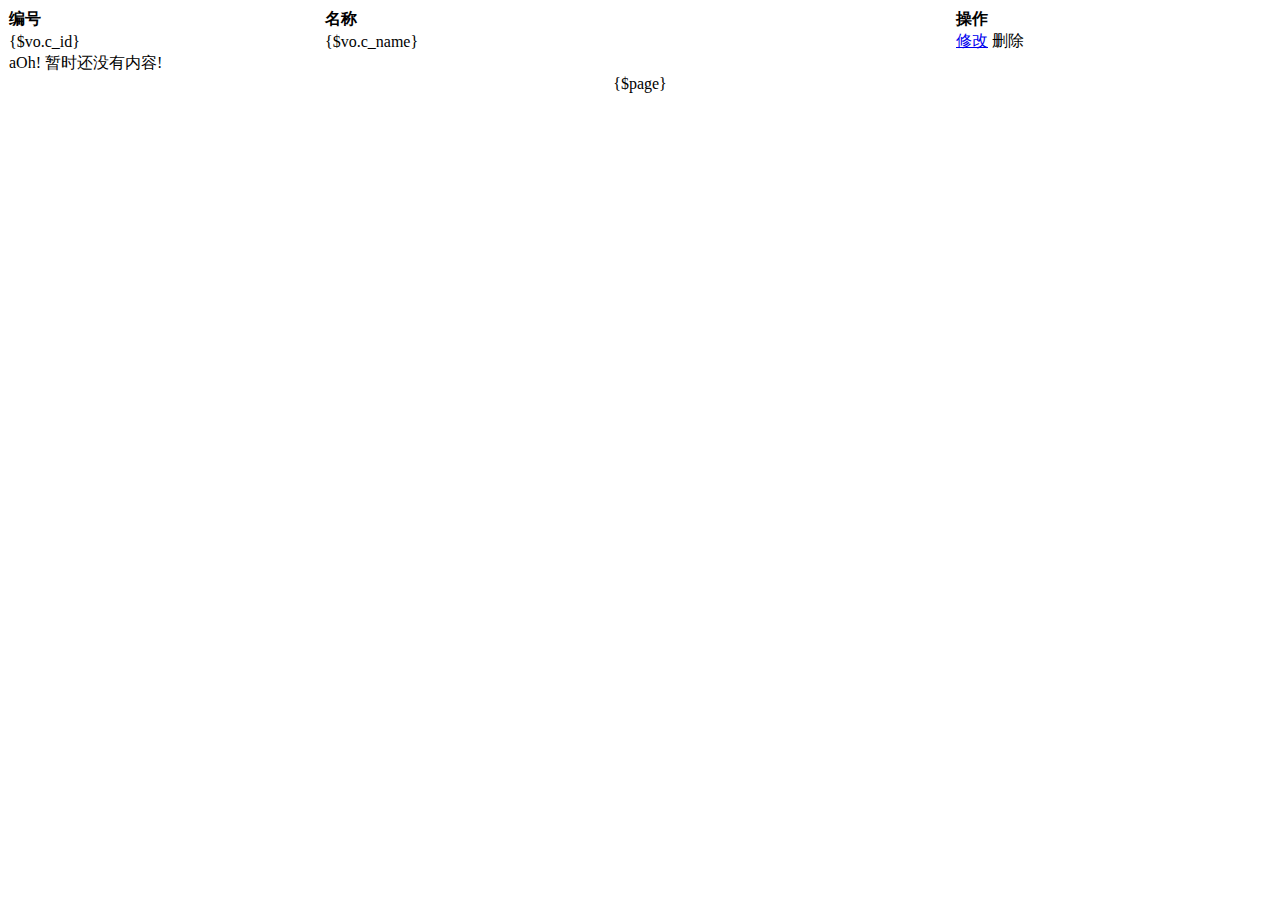
==== Apps/Admin/View/News/index.html @ ab258a7f "初始化提交" ====
<!DOCTYPE html PUBLIC "-//W3C//DTD HTML 4.01 Transitional//EN" "http://www.w3.org/TR/html4/loose.dtd">
<html>
<head>
<meta http-equiv="Content-Type" content="text/html; charset=UTF-8">
<title>分类列表</title>
<link rel="stylesheet" type="text/css" href="__PUBLIC__/Admin/css/admin.css" media="all">
</head>
<body>
<div class="content">
<table cellpadding="0" cellspacing="1" border="0" width="100%" class="databox">
	<tr class="blue_bg">
		<td><strong>编号</strong></td>
		<td><strong>名称</strong></td>
		<td><strong>操作</strong></td>
	</tr>
	<notempty name="list">
	<volist name="list" id="vo">
		<tr>
			<td width="10%">{$vo.c_id}</td>
			<td width="20%">{$vo.c_name}</td>	
			<td width="10%">
				<a href="{:U('edit',array('id'=>$vo['c_id']) )}" target="_blank">修改</a>
				删除
			</td>	
		</tr>
	</volist>
	<else/>
		<tr>
			<td colspan="3"> aOh! 暂时还没有内容! </td>
		</tr>
	</notempty>
	<tr>
		<td colspan="3" style="text-align:center">{$page}</td>
	</tr>
</table>
</div>
</body>
</html>
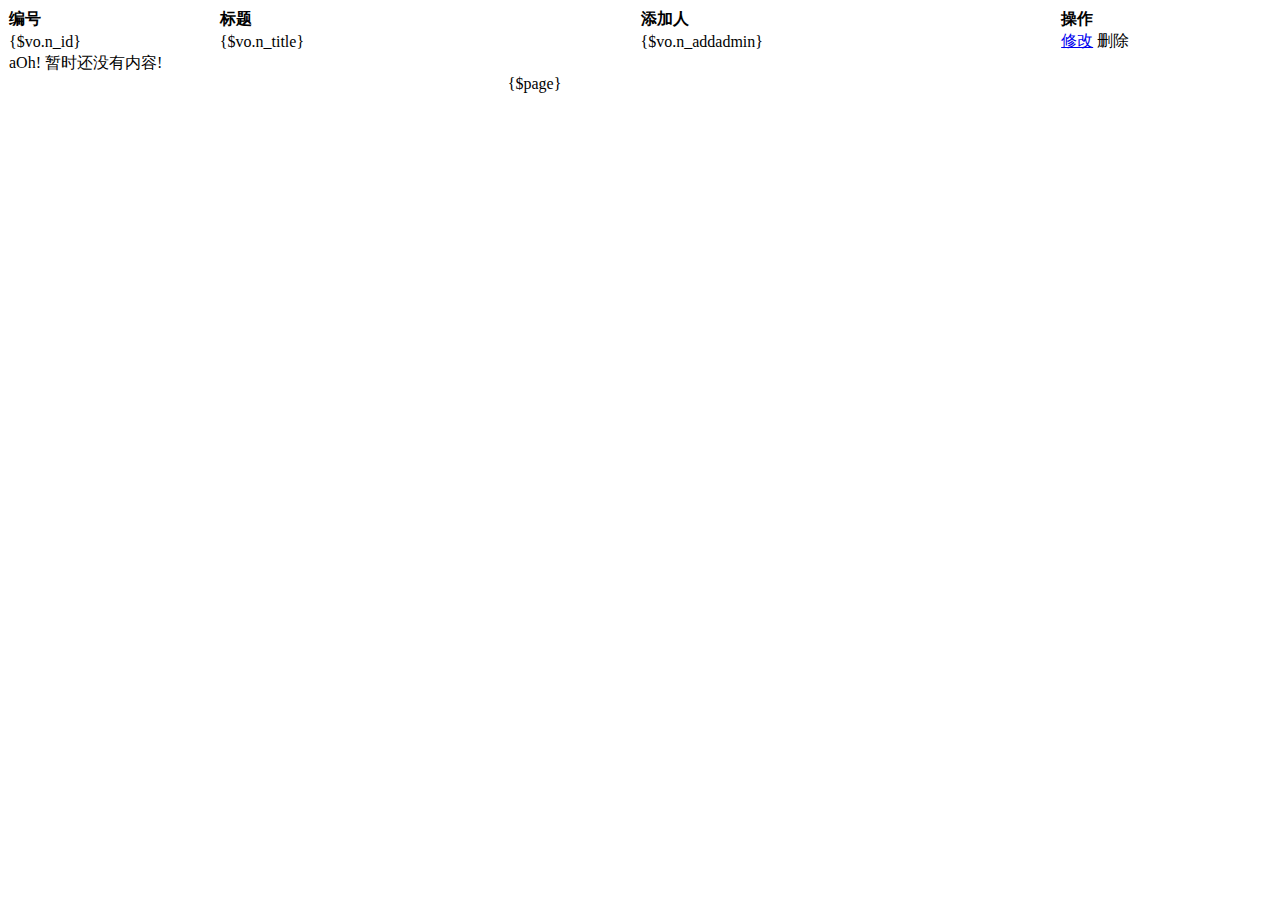
==== commit 68fbd18d: "完整了新闻结构，显示新闻菜单" ====
--- a/Apps/Admin/View/News/index.html
+++ b/Apps/Admin/View/News/index.html
@@ -10,16 +10,18 @@
 <table cellpadding="0" cellspacing="1" border="0" width="100%" class="databox">
 	<tr class="blue_bg">
 		<td><strong>编号</strong></td>
-		<td><strong>名称</strong></td>
+		<td><strong>标题</strong></td>
+		<td><strong>添加人</strong></td>
 		<td><strong>操作</strong></td>
 	</tr>
 	<notempty name="list">
 	<volist name="list" id="vo">
 		<tr>
-			<td width="10%">{$vo.c_id}</td>
-			<td width="20%">{$vo.c_name}</td>	
+			<td width="10%">{$vo.n_id}</td>
+			<td width="20%">{$vo.n_title}</td>	
+			<td width="20%">{$vo.n_addadmin}</td>	
 			<td width="10%">
-				<a href="{:U('edit',array('id'=>$vo['c_id']) )}" target="_blank">修改</a>
+				<a href="{:U('edit',array('id'=>$vo['n_id']) )}" target="_blank">修改</a>
 				删除
 			</td>	
 		</tr>
